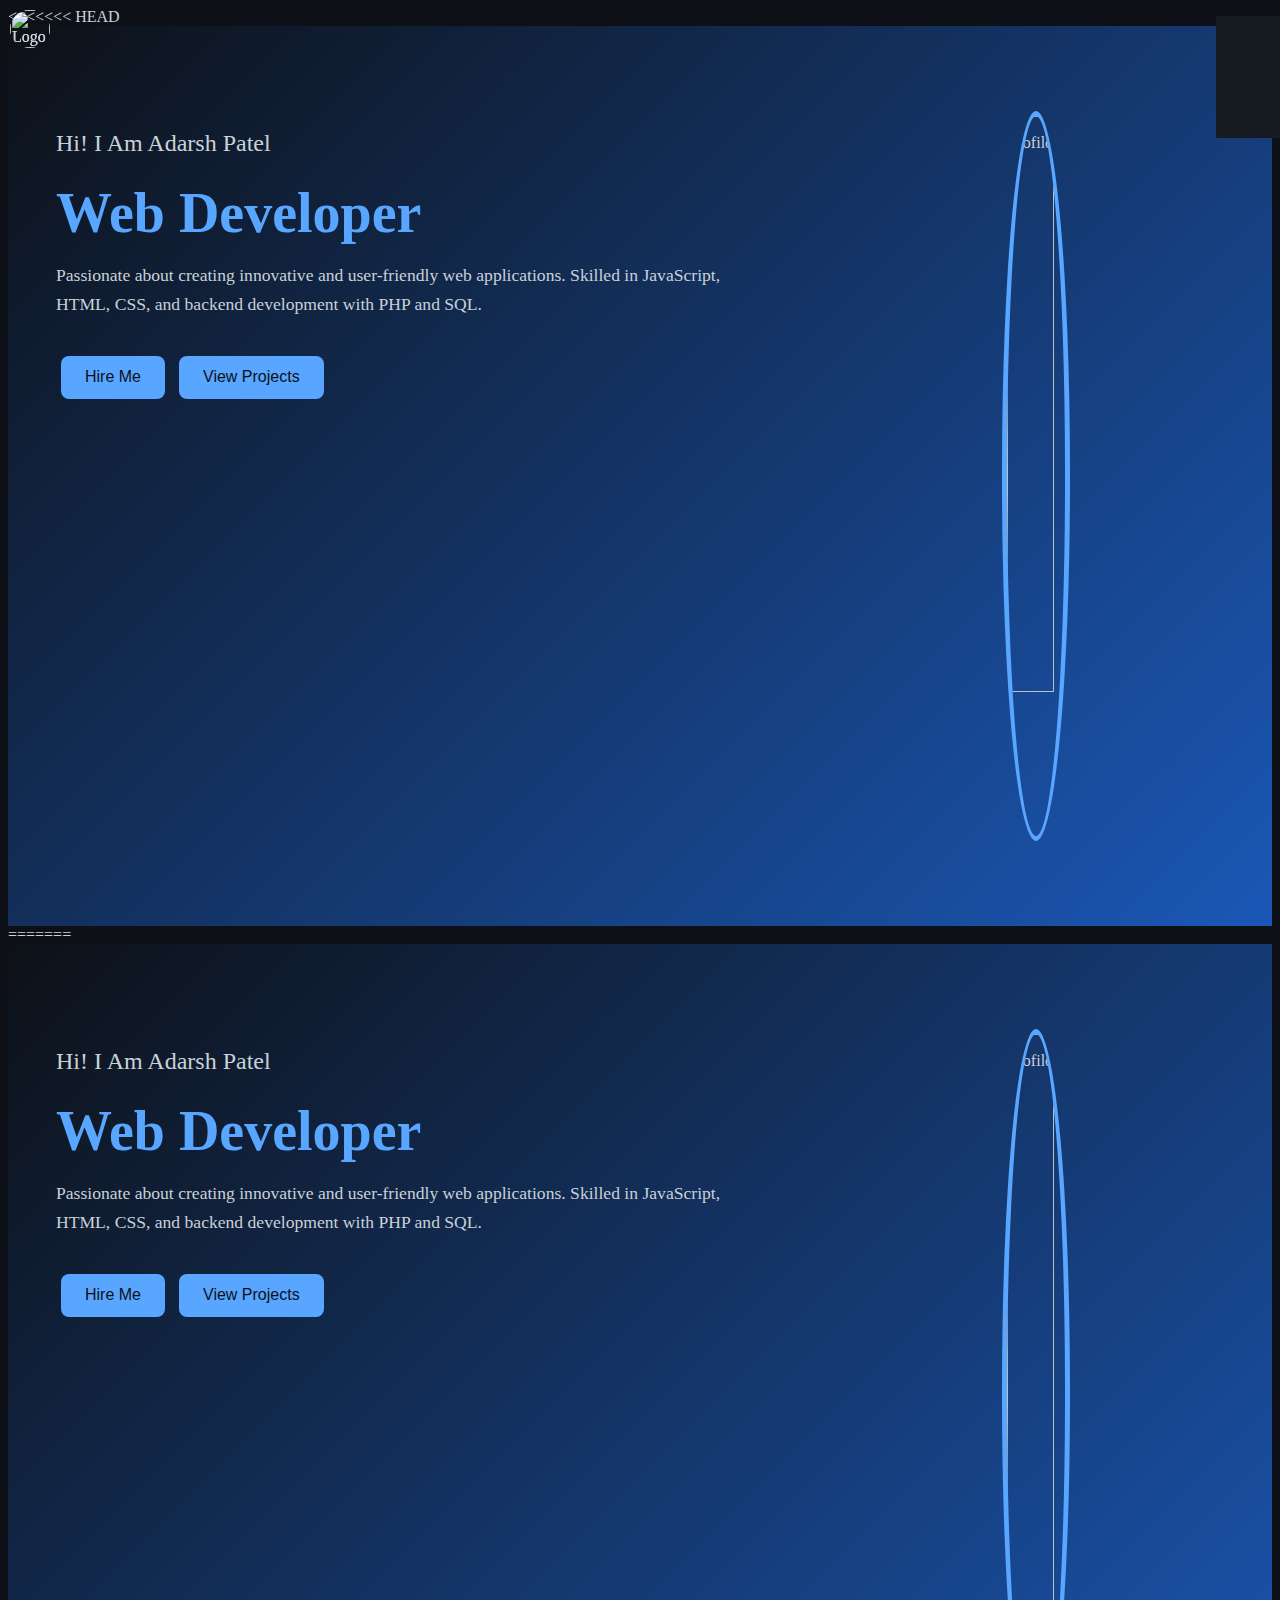
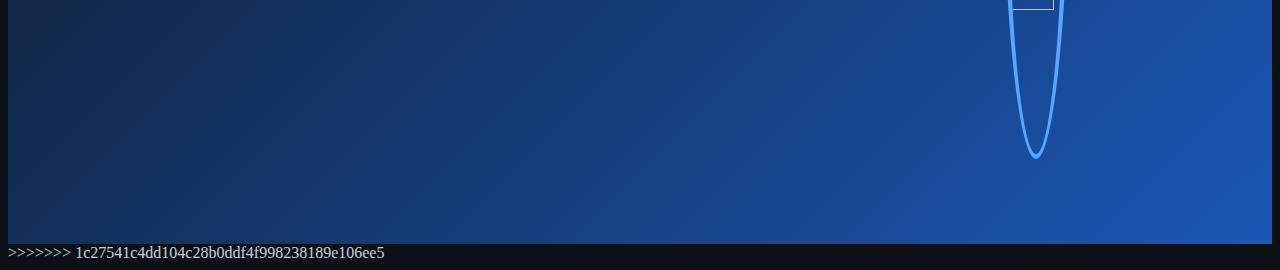
==== index.html @ cc25ea12 "Rename ind.html to index.html" ====
<<<<<<< HEAD
<!DOCTYPE html>
<html lang="en">
<head>
    <meta charset="UTF-8">
    <meta name="viewport" content="width=device-width, initial-scale=1.0">
    <title>Portfolio</title>
    <link rel="stylesheet" href="ind.css">
    <link rel="stylesheet" href="https://cdnjs.cloudflare.com/ajax/libs/font-awesome/6.7.1/css/all.min.css" integrity="sha512-5Hs3dF2AEPkpNAR7UiOHba+lRSJNeM2ECkwxUIxC1Q/FLycGTbNapWXB4tP889k5T5Ju8fs4b1P5z/iB4nMfSQ==" crossorigin="anonymous" referrerpolicy="no-referrer" />
</head>
<body>
    <div class="portfolio-container">
        <!-- Logo -->
        <div class="logo">
            <img src="/portfolio_project/me.jpg" alt="Logo">
        </div>
        <!-- Hamburger Menu -->
        <div class="hamburger" onclick="toggleMenu()">
            <i class="fa fa-bars"></i>
        </div>
        <!-- Navigation -->
        <ul class="navlist">
            <li><a class="active" href="#home">Home</a></li>
            <li><a href="work.html">Work</a></li>
            <li><a href="about.html">About</a></li>
            <li><a href="project.html">Projects</a></li>
            <li><a href="services.html">Services</a></li>
        </ul>
        <div class="left-container">
            <div class="content">
                <p class="intro">Hi! I Am <span>Adarsh Patel</span></p>
                <h1>Web Developer</h1>
                <p class="detail">Passionate about creating innovative and user-friendly web applications. Skilled in JavaScript, HTML, CSS, and backend development with PHP and SQL.</p>
                <div class="btn-container">
                    <a href="hire.html"><button>Hire Me</button></a>
                    <a href="project.html"><button>View Projects</button></a>
                </div>
            </div>
        </div>
        <div class="right-container">
            <div class="profile-image">
                <img src="/portfolio_project/me.jpg" alt="Profile">
            </div>
        </div>
        <div class="design">
            <div class="animated-bg"></div>
        </div>
    </div>
    <script src="script.js"></script>
</body>
</html>
=======
<!DOCTYPE html>
<html lang="en">
<head>
    <meta charset="UTF-8">
    <meta name="viewport" content="width=device-width, initial-scale=1.0">
    <title>Portfolio</title>
    <link rel="stylesheet" href="ind.css">
    <link rel="stylesheet" href="https://cdnjs.cloudflare.com/ajax/libs/font-awesome/6.7.1/css/all.min.css" integrity="sha512-5Hs3dF2AEPkpNAR7UiOHba+lRSJNeM2ECkwxUIxC1Q/FLycGTbNapWXB4tP889k5T5Ju8fs4b1P5z/iB4nMfSQ==" crossorigin="anonymous" referrerpolicy="no-referrer" />
</head>
<body>
    <div class="portfolio-container">
        <!-- Logo -->
        <div class="logo">
            <img src="/portfolio_project/me.jpg" alt="Logo">
        </div>
        <!-- Hamburger Menu -->
        <div class="hamburger" onclick="toggleMenu()">
            <i class="fa fa-bars"></i>
        </div>
        <!-- Navigation -->
        <ul class="navlist">
            <li><a class="active" href="#home">Home</a></li>
            <li><a href="work.html">Work</a></li>
            <li><a href="about.html">About</a></li>
            <li><a href="project.html">Projects</a></li>
            <li><a href="services.html">Services</a></li>
        </ul>
        <div class="left-container">
            <div class="content">
                <p class="intro">Hi! I Am <span>Adarsh Patel</span></p>
                <h1>Web Developer</h1>
                <p class="detail">Passionate about creating innovative and user-friendly web applications. Skilled in JavaScript, HTML, CSS, and backend development with PHP and SQL.</p>
                <div class="btn-container">
                    <a href="hire.html"><button>Hire Me</button></a>
                    <a href="project.html"><button>View Projects</button></a>
                </div>
            </div>
        </div>
        <div class="right-container">
            <div class="profile-image">
                <img src="/portfolio_project/me.jpg" alt="Profile">
            </div>
        </div>
        <div class="design">
            <div class="animated-bg"></div>
        </div>
    </div>
    <script src="script.js"></script>
</body>
</html>
>>>>>>> 1c27541c4dd104c28b0ddf4f998238189e106ee5
---- ind.css ----
<<<<<<< HEAD
@import url('https://fonts.googleapis.com/css2?family=Poppins:wght@300;400;500;600;700&display=swap');

* {
    margin: 0;
    padding: 0;
    box-sizing: border-box;
    font-family: "Poppins", sans-serif;
}

body {
    background: #0d1117; /* Dark theme background */
    color: #c9d1d9; /* Light gray text */
    overflow-x: hidden;
}

/* Container */
.portfolio-container {
    min-height: 100vh;
    display: flex;
    flex-direction: row;
    position: relative;
}

/* Navbar */
.navlist {
    display: flex;
    gap: 2rem;
    height: 10vh;
    justify-content: center;
    align-items: center;
    background: #161b22; /* Slightly darker navbar */
    width: 100%;
    position: fixed;
    top: 0;
    z-index: 10;
    right: -100%;
    flex-direction: row; /* Horizontal direction */
    transition: right 0.3s ease;
    padding: 1rem 2rem;
    align-items: center;
}

.navlist li {
    list-style: none;
}

.navlist li a {
    text-decoration: none;
    color: #c9d1d9;
    font-size: 1rem;
    position: relative;
    transition: color 0.3s ease;
}

.navlist li a:hover {
    color: #58a6ff;
}

.navlist li a::after {
    content: "";
    position: absolute;
    bottom: -4px;
    left: 0;
    width: 0%;
    height: 2px;
    background: #58a6ff;
    transition: width 0.3s;
}

.navlist li a:hover::after {
    width: 100%;
}

/* Hamburger Menu */
.hamburger {
    position: fixed;
    top: 10px;
    right: 20px;
    z-index: 11;
    font-size: 1.5rem;
    color: #c9d1d9;
    cursor: pointer;
}

/* Mobile Menu Behavior */
@media (max-width: 768px) {
    .navlist {
        flex-direction: column; /* Horizontal order */
        right: -100%; /* Initially hidden */
        width: 40%;
        height: auto;
        padding: 1rem;
        justify-content: flex-start; /* Items aligned to the left */
        gap: 2rem;
    }
    
    .navlist li a {
        padding: 10px 15px;
        font-size: 1.2rem;
    }
}


/* Logo */
.logo {
    position: fixed;
    top: 10px;
    left: 10px;
    z-index: 11;
    width: 40px;
}

.logo img {
    width: 100%;
    border-radius: 50%;
}

/* Left Container */
.left-container {
    width: 60%;
    padding: 5rem 3rem;
}

.content .intro {
    font-size: 1.5rem;
}

.content h1 {
    font-size: 3.5rem;
    color: #58a6ff;
    margin: 1rem 0;
}

.content .detail {
    font-size: 1.1rem;
    line-height: 1.8rem;
    margin: 1rem 0 2rem;
}

.btn-container button {
    background: #58a6ff;
    color: #0d1117;
    border: none;
    padding: 0.8rem 1.5rem;
    font-size: 1rem;
    border-radius: 0.5rem;
    margin-right: 1rem;
    margin: 5px;
    cursor: pointer;
    transition: background 0.3s;
}

.btn-container button:hover {
    background: #296ba8;
}

/* Right Container */
.right-container {
    width: 40%;
    display: flex;
    justify-content: center;
    align-items: center;
}

.profile-image img {
    width: 80%;
    border-radius: 50%;
    border: 5px solid #58a6ff;
}

/* Background Animation */
.animated-bg {
    position: absolute;
    top: 0;
    left: 0;
    width: 100%;
    height: 100%;
    background: linear-gradient(-45deg, #58a6ff, #161b22, #1f6feb, #0d1117);
    background-size: 400% 400%;
    animation: gradient 10s ease infinite;
    z-index: -1;
}

@keyframes gradient {
    0% {
        background-position: 0% 50%;
    }
    50% {
        background-position: 100% 50%;
    }
    100% {
        background-position: 0% 50%;
    }
}

/* Responsive Design */
@media (max-width: 768px) {
    .portfolio-container {
        flex-direction: column;
    }

    .left-container {
        width: 100%;
        text-align: center;
        padding: 3rem 1rem;
    }

    .right-container {
        display: none;
    }

    
}

=======
@import url('https://fonts.googleapis.com/css2?family=Poppins:wght@300;400;500;600;700&display=swap');

* {
    margin: 0;
    padding: 0;
    box-sizing: border-box;
    font-family: "Poppins", sans-serif;
}

body {
    background: #0d1117; /* Dark theme background */
    color: #c9d1d9; /* Light gray text */
    overflow-x: hidden;
}

/* Container */
.portfolio-container {
    min-height: 100vh;
    display: flex;
    flex-direction: row;
    position: relative;
}

/* Navbar */
.navlist {
    display: flex;
    gap: 2rem;
    height: 10vh;
    justify-content: center;
    align-items: center;
    background: #161b22; /* Slightly darker navbar */
    width: 100%;
    position: fixed;
    top: 0;
    z-index: 10;
    right: -100%;
    flex-direction: row; /* Horizontal direction */
    transition: right 0.3s ease;
    padding: 1rem 2rem;
    align-items: center;
}

.navlist li {
    list-style: none;
}

.navlist li a {
    text-decoration: none;
    color: #c9d1d9;
    font-size: 1rem;
    position: relative;
    transition: color 0.3s ease;
}

.navlist li a:hover {
    color: #58a6ff;
}

.navlist li a::after {
    content: "";
    position: absolute;
    bottom: -4px;
    left: 0;
    width: 0%;
    height: 2px;
    background: #58a6ff;
    transition: width 0.3s;
}

.navlist li a:hover::after {
    width: 100%;
}

/* Hamburger Menu */
.hamburger {
    position: fixed;
    top: 10px;
    right: 20px;
    z-index: 11;
    font-size: 1.5rem;
    color: #c9d1d9;
    cursor: pointer;
}

/* Mobile Menu Behavior */
@media (max-width: 768px) {
    .navlist {
        flex-direction: column; /* Horizontal order */
        right: -100%; /* Initially hidden */
        width: 40%;
        height: auto;
        padding: 1rem;
        justify-content: flex-start; /* Items aligned to the left */
        gap: 2rem;
    }
    
    .navlist li a {
        padding: 10px 15px;
        font-size: 1.2rem;
    }
}


/* Logo */
.logo {
    position: fixed;
    top: 10px;
    left: 10px;
    z-index: 11;
    width: 40px;
}

.logo img {
    width: 100%;
    border-radius: 50%;
}

/* Left Container */
.left-container {
    width: 60%;
    padding: 5rem 3rem;
}

.content .intro {
    font-size: 1.5rem;
}

.content h1 {
    font-size: 3.5rem;
    color: #58a6ff;
    margin: 1rem 0;
}

.content .detail {
    font-size: 1.1rem;
    line-height: 1.8rem;
    margin: 1rem 0 2rem;
}

.btn-container button {
    background: #58a6ff;
    color: #0d1117;
    border: none;
    padding: 0.8rem 1.5rem;
    font-size: 1rem;
    border-radius: 0.5rem;
    margin-right: 1rem;
    margin: 5px;
    cursor: pointer;
    transition: background 0.3s;
}

.btn-container button:hover {
    background: #296ba8;
}

/* Right Container */
.right-container {
    width: 40%;
    display: flex;
    justify-content: center;
    align-items: center;
}

.profile-image img {
    width: 80%;
    border-radius: 50%;
    border: 5px solid #58a6ff;
}

/* Background Animation */
.animated-bg {
    position: absolute;
    top: 0;
    left: 0;
    width: 100%;
    height: 100%;
    background: linear-gradient(-45deg, #58a6ff, #161b22, #1f6feb, #0d1117);
    background-size: 400% 400%;
    animation: gradient 10s ease infinite;
    z-index: -1;
}

@keyframes gradient {
    0% {
        background-position: 0% 50%;
    }
    50% {
        background-position: 100% 50%;
    }
    100% {
        background-position: 0% 50%;
    }
}

/* Responsive Design */
@media (max-width: 768px) {
    .portfolio-container {
        flex-direction: column;
    }

    .left-container {
        width: 100%;
        text-align: center;
        padding: 3rem 1rem;
    }

    .right-container {
        display: none;
    }

    
}

>>>>>>> 1c27541c4dd104c28b0ddf4f998238189e106ee5
---- ind.css ----
<<<<<<< HEAD
@import url('https://fonts.googleapis.com/css2?family=Poppins:wght@300;400;500;600;700&display=swap');

* {
    margin: 0;
    padding: 0;
    box-sizing: border-box;
    font-family: "Poppins", sans-serif;
}

body {
    background: #0d1117; /* Dark theme background */
    color: #c9d1d9; /* Light gray text */
    overflow-x: hidden;
}

/* Container */
.portfolio-container {
    min-height: 100vh;
    display: flex;
    flex-direction: row;
    position: relative;
}

/* Navbar */
.navlist {
    display: flex;
    gap: 2rem;
    height: 10vh;
    justify-content: center;
    align-items: center;
    background: #161b22; /* Slightly darker navbar */
    width: 100%;
    position: fixed;
    top: 0;
    z-index: 10;
    right: -100%;
    flex-direction: row; /* Horizontal direction */
    transition: right 0.3s ease;
    padding: 1rem 2rem;
    align-items: center;
}

.navlist li {
    list-style: none;
}

.navlist li a {
    text-decoration: none;
    color: #c9d1d9;
    font-size: 1rem;
    position: relative;
    transition: color 0.3s ease;
}

.navlist li a:hover {
    color: #58a6ff;
}

.navlist li a::after {
    content: "";
    position: absolute;
    bottom: -4px;
    left: 0;
    width: 0%;
    height: 2px;
    background: #58a6ff;
    transition: width 0.3s;
}

.navlist li a:hover::after {
    width: 100%;
}

/* Hamburger Menu */
.hamburger {
    position: fixed;
    top: 10px;
    right: 20px;
    z-index: 11;
    font-size: 1.5rem;
    color: #c9d1d9;
    cursor: pointer;
}

/* Mobile Menu Behavior */
@media (max-width: 768px) {
    .navlist {
        flex-direction: column; /* Horizontal order */
        right: -100%; /* Initially hidden */
        width: 40%;
        height: auto;
        padding: 1rem;
        justify-content: flex-start; /* Items aligned to the left */
        gap: 2rem;
    }
    
    .navlist li a {
        padding: 10px 15px;
        font-size: 1.2rem;
    }
}


/* Logo */
.logo {
    position: fixed;
    top: 10px;
    left: 10px;
    z-index: 11;
    width: 40px;
}

.logo img {
    width: 100%;
    border-radius: 50%;
}

/* Left Container */
.left-container {
    width: 60%;
    padding: 5rem 3rem;
}

.content .intro {
    font-size: 1.5rem;
}

.content h1 {
    font-size: 3.5rem;
    color: #58a6ff;
    margin: 1rem 0;
}

.content .detail {
    font-size: 1.1rem;
    line-height: 1.8rem;
    margin: 1rem 0 2rem;
}

.btn-container button {
    background: #58a6ff;
    color: #0d1117;
    border: none;
    padding: 0.8rem 1.5rem;
    font-size: 1rem;
    border-radius: 0.5rem;
    margin-right: 1rem;
    margin: 5px;
    cursor: pointer;
    transition: background 0.3s;
}

.btn-container button:hover {
    background: #296ba8;
}

/* Right Container */
.right-container {
    width: 40%;
    display: flex;
    justify-content: center;
    align-items: center;
}

.profile-image img {
    width: 80%;
    border-radius: 50%;
    border: 5px solid #58a6ff;
}

/* Background Animation */
.animated-bg {
    position: absolute;
    top: 0;
    left: 0;
    width: 100%;
    height: 100%;
    background: linear-gradient(-45deg, #58a6ff, #161b22, #1f6feb, #0d1117);
    background-size: 400% 400%;
    animation: gradient 10s ease infinite;
    z-index: -1;
}

@keyframes gradient {
    0% {
        background-position: 0% 50%;
    }
    50% {
        background-position: 100% 50%;
    }
    100% {
        background-position: 0% 50%;
    }
}

/* Responsive Design */
@media (max-width: 768px) {
    .portfolio-container {
        flex-direction: column;
    }

    .left-container {
        width: 100%;
        text-align: center;
        padding: 3rem 1rem;
    }

    .right-container {
        display: none;
    }

    
}

=======
@import url('https://fonts.googleapis.com/css2?family=Poppins:wght@300;400;500;600;700&display=swap');

* {
    margin: 0;
    padding: 0;
    box-sizing: border-box;
    font-family: "Poppins", sans-serif;
}

body {
    background: #0d1117; /* Dark theme background */
    color: #c9d1d9; /* Light gray text */
    overflow-x: hidden;
}

/* Container */
.portfolio-container {
    min-height: 100vh;
    display: flex;
    flex-direction: row;
    position: relative;
}

/* Navbar */
.navlist {
    display: flex;
    gap: 2rem;
    height: 10vh;
    justify-content: center;
    align-items: center;
    background: #161b22; /* Slightly darker navbar */
    width: 100%;
    position: fixed;
    top: 0;
    z-index: 10;
    right: -100%;
    flex-direction: row; /* Horizontal direction */
    transition: right 0.3s ease;
    padding: 1rem 2rem;
    align-items: center;
}

.navlist li {
    list-style: none;
}

.navlist li a {
    text-decoration: none;
    color: #c9d1d9;
    font-size: 1rem;
    position: relative;
    transition: color 0.3s ease;
}

.navlist li a:hover {
    color: #58a6ff;
}

.navlist li a::after {
    content: "";
    position: absolute;
    bottom: -4px;
    left: 0;
    width: 0%;
    height: 2px;
    background: #58a6ff;
    transition: width 0.3s;
}

.navlist li a:hover::after {
    width: 100%;
}

/* Hamburger Menu */
.hamburger {
    position: fixed;
    top: 10px;
    right: 20px;
    z-index: 11;
    font-size: 1.5rem;
    color: #c9d1d9;
    cursor: pointer;
}

/* Mobile Menu Behavior */
@media (max-width: 768px) {
    .navlist {
        flex-direction: column; /* Horizontal order */
        right: -100%; /* Initially hidden */
        width: 40%;
        height: auto;
        padding: 1rem;
        justify-content: flex-start; /* Items aligned to the left */
        gap: 2rem;
    }
    
    .navlist li a {
        padding: 10px 15px;
        font-size: 1.2rem;
    }
}


/* Logo */
.logo {
    position: fixed;
    top: 10px;
    left: 10px;
    z-index: 11;
    width: 40px;
}

.logo img {
    width: 100%;
    border-radius: 50%;
}

/* Left Container */
.left-container {
    width: 60%;
    padding: 5rem 3rem;
}

.content .intro {
    font-size: 1.5rem;
}

.content h1 {
    font-size: 3.5rem;
    color: #58a6ff;
    margin: 1rem 0;
}

.content .detail {
    font-size: 1.1rem;
    line-height: 1.8rem;
    margin: 1rem 0 2rem;
}

.btn-container button {
    background: #58a6ff;
    color: #0d1117;
    border: none;
    padding: 0.8rem 1.5rem;
    font-size: 1rem;
    border-radius: 0.5rem;
    margin-right: 1rem;
    margin: 5px;
    cursor: pointer;
    transition: background 0.3s;
}

.btn-container button:hover {
    background: #296ba8;
}

/* Right Container */
.right-container {
    width: 40%;
    display: flex;
    justify-content: center;
    align-items: center;
}

.profile-image img {
    width: 80%;
    border-radius: 50%;
    border: 5px solid #58a6ff;
}

/* Background Animation */
.animated-bg {
    position: absolute;
    top: 0;
    left: 0;
    width: 100%;
    height: 100%;
    background: linear-gradient(-45deg, #58a6ff, #161b22, #1f6feb, #0d1117);
    background-size: 400% 400%;
    animation: gradient 10s ease infinite;
    z-index: -1;
}

@keyframes gradient {
    0% {
        background-position: 0% 50%;
    }
    50% {
        background-position: 100% 50%;
    }
    100% {
        background-position: 0% 50%;
    }
}

/* Responsive Design */
@media (max-width: 768px) {
    .portfolio-container {
        flex-direction: column;
    }

    .left-container {
        width: 100%;
        text-align: center;
        padding: 3rem 1rem;
    }

    .right-container {
        display: none;
    }

    
}

>>>>>>> 1c27541c4dd104c28b0ddf4f998238189e106ee5
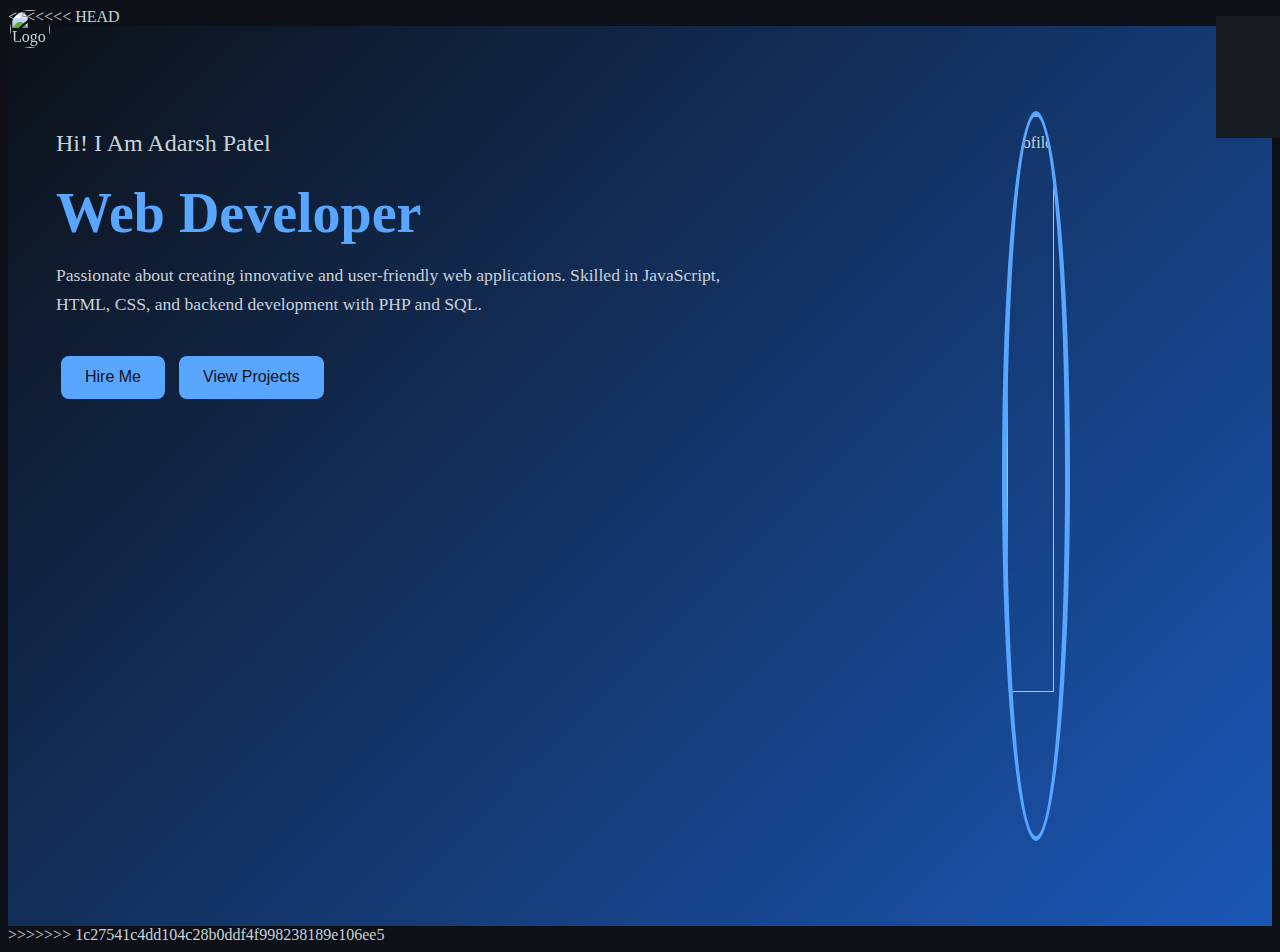
==== commit a0c47369: "Update index.html" ====
--- a/index.html
+++ b/index.html
@@ -5,7 +5,7 @@
     <meta charset="UTF-8">
     <meta name="viewport" content="width=device-width, initial-scale=1.0">
     <title>Portfolio</title>
-    <link rel="stylesheet" href="ind.css">
+    <link rel="stylesheet" href="style.css">
     <link rel="stylesheet" href="https://cdnjs.cloudflare.com/ajax/libs/font-awesome/6.7.1/css/all.min.css" integrity="sha512-5Hs3dF2AEPkpNAR7UiOHba+lRSJNeM2ECkwxUIxC1Q/FLycGTbNapWXB4tP889k5T5Ju8fs4b1P5z/iB4nMfSQ==" crossorigin="anonymous" referrerpolicy="no-referrer" />
 </head>
 <body>
@@ -49,55 +49,7 @@
     <script src="script.js"></script>
 </body>
 </html>
-=======
-<!DOCTYPE html>
-<html lang="en">
-<head>
-    <meta charset="UTF-8">
-    <meta name="viewport" content="width=device-width, initial-scale=1.0">
-    <title>Portfolio</title>
-    <link rel="stylesheet" href="ind.css">
-    <link rel="stylesheet" href="https://cdnjs.cloudflare.com/ajax/libs/font-awesome/6.7.1/css/all.min.css" integrity="sha512-5Hs3dF2AEPkpNAR7UiOHba+lRSJNeM2ECkwxUIxC1Q/FLycGTbNapWXB4tP889k5T5Ju8fs4b1P5z/iB4nMfSQ==" crossorigin="anonymous" referrerpolicy="no-referrer" />
-</head>
-<body>
-    <div class="portfolio-container">
-        <!-- Logo -->
-        <div class="logo">
-            <img src="/portfolio_project/me.jpg" alt="Logo">
-        </div>
-        <!-- Hamburger Menu -->
-        <div class="hamburger" onclick="toggleMenu()">
-            <i class="fa fa-bars"></i>
-        </div>
-        <!-- Navigation -->
-        <ul class="navlist">
-            <li><a class="active" href="#home">Home</a></li>
-            <li><a href="work.html">Work</a></li>
-            <li><a href="about.html">About</a></li>
-            <li><a href="project.html">Projects</a></li>
-            <li><a href="services.html">Services</a></li>
-        </ul>
-        <div class="left-container">
-            <div class="content">
-                <p class="intro">Hi! I Am <span>Adarsh Patel</span></p>
-                <h1>Web Developer</h1>
-                <p class="detail">Passionate about creating innovative and user-friendly web applications. Skilled in JavaScript, HTML, CSS, and backend development with PHP and SQL.</p>
-                <div class="btn-container">
-                    <a href="hire.html"><button>Hire Me</button></a>
-                    <a href="project.html"><button>View Projects</button></a>
-                </div>
-            </div>
-        </div>
-        <div class="right-container">
-            <div class="profile-image">
-                <img src="/portfolio_project/me.jpg" alt="Profile">
-            </div>
-        </div>
-        <div class="design">
-            <div class="animated-bg"></div>
-        </div>
-    </div>
-    <script src="script.js"></script>
+
 </body>
 </html>
 >>>>>>> 1c27541c4dd104c28b0ddf4f998238189e106ee5
--- a/style.css
+++ b/style.css
@@ -0,0 +1,431 @@
+<<<<<<< HEAD
+@import url('https://fonts.googleapis.com/css2?family=Poppins:wght@300;400;500;600;700&display=swap');
+
+* {
+    margin: 0;
+    padding: 0;
+    box-sizing: border-box;
+    font-family: "Poppins", sans-serif;
+}
+
+body {
+    background: #0d1117; /* Dark theme background */
+    color: #c9d1d9; /* Light gray text */
+    overflow-x: hidden;
+}
+
+/* Container */
+.portfolio-container {
+    min-height: 100vh;
+    display: flex;
+    flex-direction: row;
+    position: relative;
+}
+
+/* Navbar */
+.navlist {
+    display: flex;
+    gap: 2rem;
+    height: 10vh;
+    justify-content: center;
+    align-items: center;
+    background: #161b22; /* Slightly darker navbar */
+    width: 100%;
+    position: fixed;
+    top: 0;
+    z-index: 10;
+    right: -100%;
+    flex-direction: row; /* Horizontal direction */
+    transition: right 0.3s ease;
+    padding: 1rem 2rem;
+    align-items: center;
+}
+
+.navlist li {
+    list-style: none;
+}
+
+.navlist li a {
+    text-decoration: none;
+    color: #c9d1d9;
+    font-size: 1rem;
+    position: relative;
+    transition: color 0.3s ease;
+}
+
+.navlist li a:hover {
+    color: #58a6ff;
+}
+
+.navlist li a::after {
+    content: "";
+    position: absolute;
+    bottom: -4px;
+    left: 0;
+    width: 0%;
+    height: 2px;
+    background: #58a6ff;
+    transition: width 0.3s;
+}
+
+.navlist li a:hover::after {
+    width: 100%;
+}
+
+/* Hamburger Menu */
+.hamburger {
+    position: fixed;
+    top: 10px;
+    right: 20px;
+    z-index: 11;
+    font-size: 1.5rem;
+    color: #c9d1d9;
+    cursor: pointer;
+}
+
+/* Mobile Menu Behavior */
+@media (max-width: 768px) {
+    .navlist {
+        flex-direction: column; /* Horizontal order */
+        right: -100%; /* Initially hidden */
+        width: 40%;
+        height: auto;
+        padding: 1rem;
+        justify-content: flex-start; /* Items aligned to the left */
+        gap: 2rem;
+    }
+    
+    .navlist li a {
+        padding: 10px 15px;
+        font-size: 1.2rem;
+    }
+}
+
+
+/* Logo */
+.logo {
+    position: fixed;
+    top: 10px;
+    left: 10px;
+    z-index: 11;
+    width: 40px;
+}
+
+.logo img {
+    width: 100%;
+    border-radius: 50%;
+}
+
+/* Left Container */
+.left-container {
+    width: 60%;
+    padding: 5rem 3rem;
+}
+
+.content .intro {
+    font-size: 1.5rem;
+}
+
+.content h1 {
+    font-size: 3.5rem;
+    color: #58a6ff;
+    margin: 1rem 0;
+}
+
+.content .detail {
+    font-size: 1.1rem;
+    line-height: 1.8rem;
+    margin: 1rem 0 2rem;
+}
+
+.btn-container button {
+    background: #58a6ff;
+    color: #0d1117;
+    border: none;
+    padding: 0.8rem 1.5rem;
+    font-size: 1rem;
+    border-radius: 0.5rem;
+    margin-right: 1rem;
+    margin: 5px;
+    cursor: pointer;
+    transition: background 0.3s;
+}
+
+.btn-container button:hover {
+    background: #296ba8;
+}
+
+/* Right Container */
+.right-container {
+    width: 40%;
+    display: flex;
+    justify-content: center;
+    align-items: center;
+}
+
+.profile-image img {
+    width: 80%;
+    border-radius: 50%;
+    border: 5px solid #58a6ff;
+}
+
+/* Background Animation */
+.animated-bg {
+    position: absolute;
+    top: 0;
+    left: 0;
+    width: 100%;
+    height: 100%;
+    background: linear-gradient(-45deg, #58a6ff, #161b22, #1f6feb, #0d1117);
+    background-size: 400% 400%;
+    animation: gradient 10s ease infinite;
+    z-index: -1;
+}
+
+@keyframes gradient {
+    0% {
+        background-position: 0% 50%;
+    }
+    50% {
+        background-position: 100% 50%;
+    }
+    100% {
+        background-position: 0% 50%;
+    }
+}
+
+/* Responsive Design */
+@media (max-width: 768px) {
+    .portfolio-container {
+        flex-direction: column;
+    }
+
+    .left-container {
+        width: 100%;
+        text-align: center;
+        padding: 3rem 1rem;
+    }
+
+    .right-container {
+        display: none;
+    }
+
+    
+}
+
+=======
+@import url('https://fonts.googleapis.com/css2?family=Poppins:wght@300;400;500;600;700&display=swap');
+
+* {
+    margin: 0;
+    padding: 0;
+    box-sizing: border-box;
+    font-family: "Poppins", sans-serif;
+}
+
+body {
+    background: #0d1117; /* Dark theme background */
+    color: #c9d1d9; /* Light gray text */
+    overflow-x: hidden;
+}
+
+/* Container */
+.portfolio-container {
+    min-height: 100vh;
+    display: flex;
+    flex-direction: row;
+    position: relative;
+}
+
+/* Navbar */
+.navlist {
+    display: flex;
+    gap: 2rem;
+    height: 10vh;
+    justify-content: center;
+    align-items: center;
+    background: #161b22; /* Slightly darker navbar */
+    width: 100%;
+    position: fixed;
+    top: 0;
+    z-index: 10;
+    right: -100%;
+    flex-direction: row; /* Horizontal direction */
+    transition: right 0.3s ease;
+    padding: 1rem 2rem;
+    align-items: center;
+}
+
+.navlist li {
+    list-style: none;
+}
+
+.navlist li a {
+    text-decoration: none;
+    color: #c9d1d9;
+    font-size: 1rem;
+    position: relative;
+    transition: color 0.3s ease;
+}
+
+.navlist li a:hover {
+    color: #58a6ff;
+}
+
+.navlist li a::after {
+    content: "";
+    position: absolute;
+    bottom: -4px;
+    left: 0;
+    width: 0%;
+    height: 2px;
+    background: #58a6ff;
+    transition: width 0.3s;
+}
+
+.navlist li a:hover::after {
+    width: 100%;
+}
+
+/* Hamburger Menu */
+.hamburger {
+    position: fixed;
+    top: 10px;
+    right: 20px;
+    z-index: 11;
+    font-size: 1.5rem;
+    color: #c9d1d9;
+    cursor: pointer;
+}
+
+/* Mobile Menu Behavior */
+@media (max-width: 768px) {
+    .navlist {
+        flex-direction: column; /* Horizontal order */
+        right: -100%; /* Initially hidden */
+        width: 40%;
+        height: auto;
+        padding: 1rem;
+        justify-content: flex-start; /* Items aligned to the left */
+        gap: 2rem;
+    }
+    
+    .navlist li a {
+        padding: 10px 15px;
+        font-size: 1.2rem;
+    }
+}
+
+
+/* Logo */
+.logo {
+    position: fixed;
+    top: 10px;
+    left: 10px;
+    z-index: 11;
+    width: 40px;
+}
+
+.logo img {
+    width: 100%;
+    border-radius: 50%;
+}
+
+/* Left Container */
+.left-container {
+    width: 60%;
+    padding: 5rem 3rem;
+}
+
+.content .intro {
+    font-size: 1.5rem;
+}
+
+.content h1 {
+    font-size: 3.5rem;
+    color: #58a6ff;
+    margin: 1rem 0;
+}
+
+.content .detail {
+    font-size: 1.1rem;
+    line-height: 1.8rem;
+    margin: 1rem 0 2rem;
+}
+
+.btn-container button {
+    background: #58a6ff;
+    color: #0d1117;
+    border: none;
+    padding: 0.8rem 1.5rem;
+    font-size: 1rem;
+    border-radius: 0.5rem;
+    margin-right: 1rem;
+    margin: 5px;
+    cursor: pointer;
+    transition: background 0.3s;
+}
+
+.btn-container button:hover {
+    background: #296ba8;
+}
+
+/* Right Container */
+.right-container {
+    width: 40%;
+    display: flex;
+    justify-content: center;
+    align-items: center;
+}
+
+.profile-image img {
+    width: 80%;
+    border-radius: 50%;
+    border: 5px solid #58a6ff;
+}
+
+/* Background Animation */
+.animated-bg {
+    position: absolute;
+    top: 0;
+    left: 0;
+    width: 100%;
+    height: 100%;
+    background: linear-gradient(-45deg, #58a6ff, #161b22, #1f6feb, #0d1117);
+    background-size: 400% 400%;
+    animation: gradient 10s ease infinite;
+    z-index: -1;
+}
+
+@keyframes gradient {
+    0% {
+        background-position: 0% 50%;
+    }
+    50% {
+        background-position: 100% 50%;
+    }
+    100% {
+        background-position: 0% 50%;
+    }
+}
+
+/* Responsive Design */
+@media (max-width: 768px) {
+    .portfolio-container {
+        flex-direction: column;
+    }
+
+    .left-container {
+        width: 100%;
+        text-align: center;
+        padding: 3rem 1rem;
+    }
+
+    .right-container {
+        display: none;
+    }
+
+    
+}
+
+>>>>>>> 1c27541c4dd104c28b0ddf4f998238189e106ee5
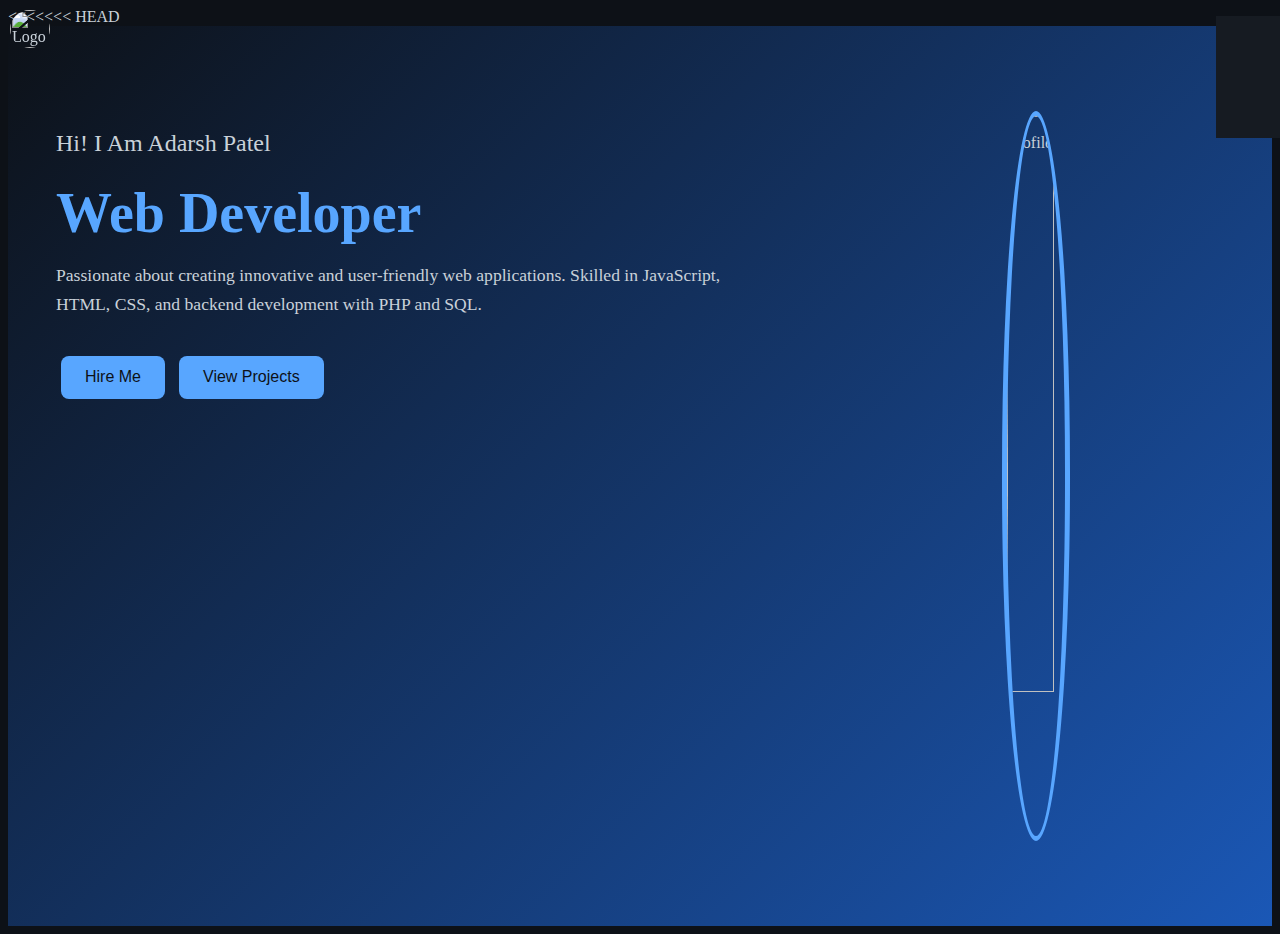
==== commit 19d53ad6: "Update index.html" ====
--- a/index.html
+++ b/index.html
@@ -52,4 +52,4 @@
 
 </body>
 </html>
->>>>>>> 1c27541c4dd104c28b0ddf4f998238189e106ee5
+
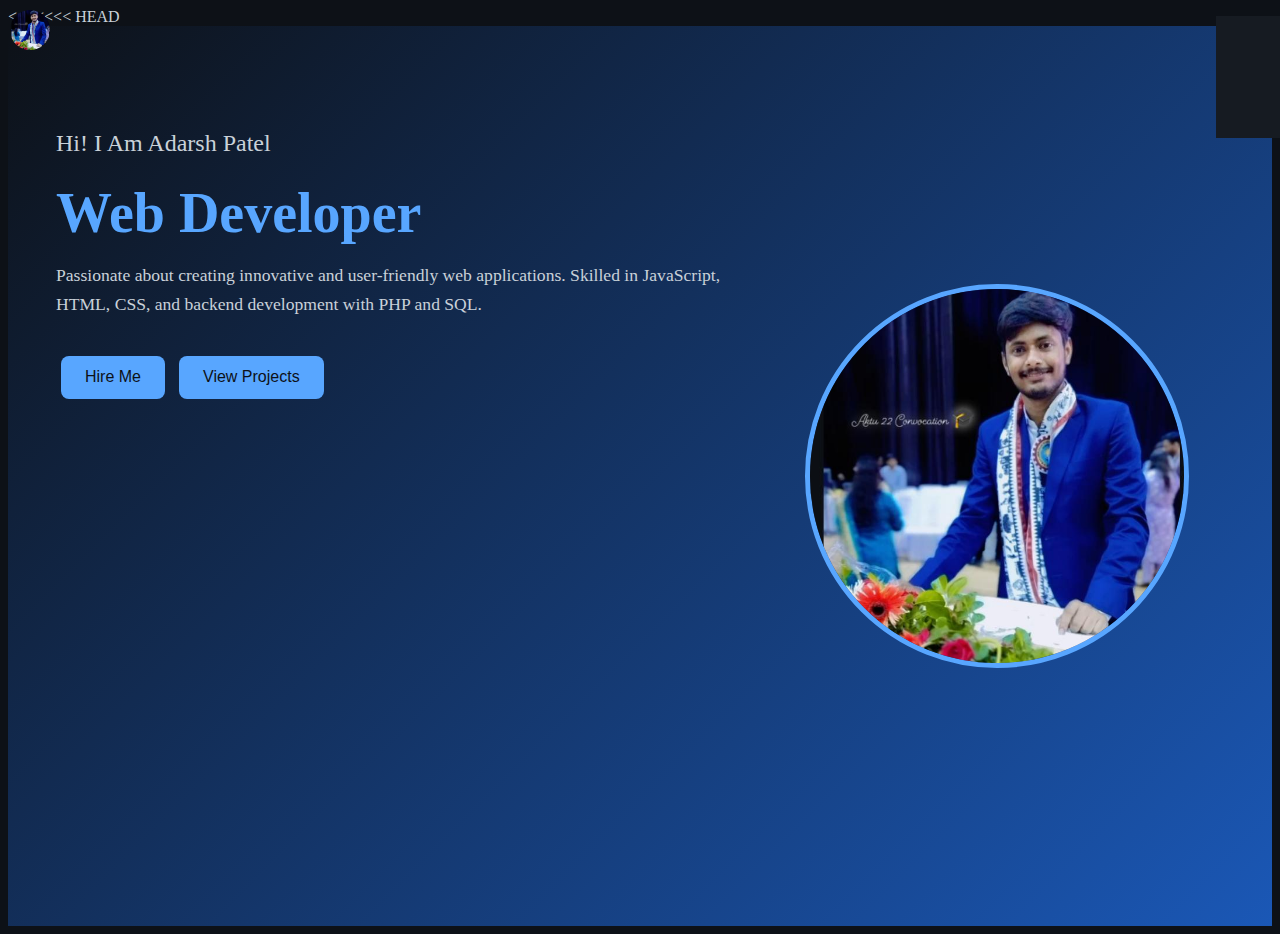
==== commit 644a649e: "Update index.html" ====
--- a/index.html
+++ b/index.html
@@ -12,7 +12,7 @@
     <div class="portfolio-container">
         <!-- Logo -->
         <div class="logo">
-            <img src="/portfolio_project/me.jpg" alt="Logo">
+            <img src="/me.jpg" alt="Logo">
         </div>
         <!-- Hamburger Menu -->
         <div class="hamburger" onclick="toggleMenu()">
@@ -39,7 +39,7 @@
         </div>
         <div class="right-container">
             <div class="profile-image">
-                <img src="/portfolio_project/me.jpg" alt="Profile">
+                <img src="/me.jpg" alt="Profile">
             </div>
         </div>
         <div class="design">
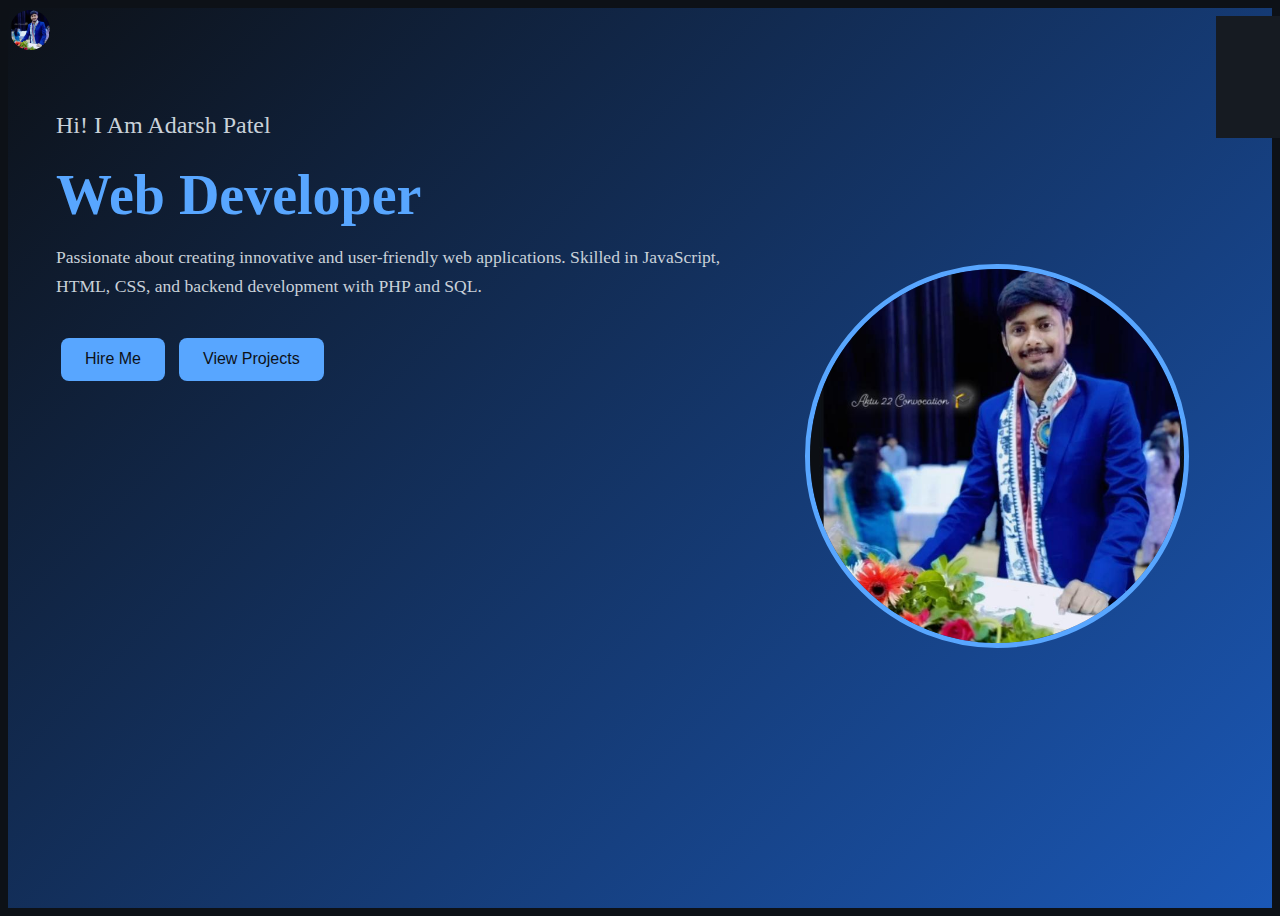
==== commit 611f60c2: "Update index.html" ====
--- a/index.html
+++ b/index.html
@@ -1,4 +1,4 @@
-<<<<<<< HEAD
+
 <!DOCTYPE html>
 <html lang="en">
 <head>
@@ -12,7 +12,7 @@
     <div class="portfolio-container">
         <!-- Logo -->
         <div class="logo">
-            <img src="/me.jpg" alt="Logo">
+            <img src="me.jpg" alt="Logo">
         </div>
         <!-- Hamburger Menu -->
         <div class="hamburger" onclick="toggleMenu()">
@@ -39,7 +39,7 @@
         </div>
         <div class="right-container">
             <div class="profile-image">
-                <img src="/me.jpg" alt="Profile">
+                <img src="me.jpg" alt="Profile">
             </div>
         </div>
         <div class="design">
